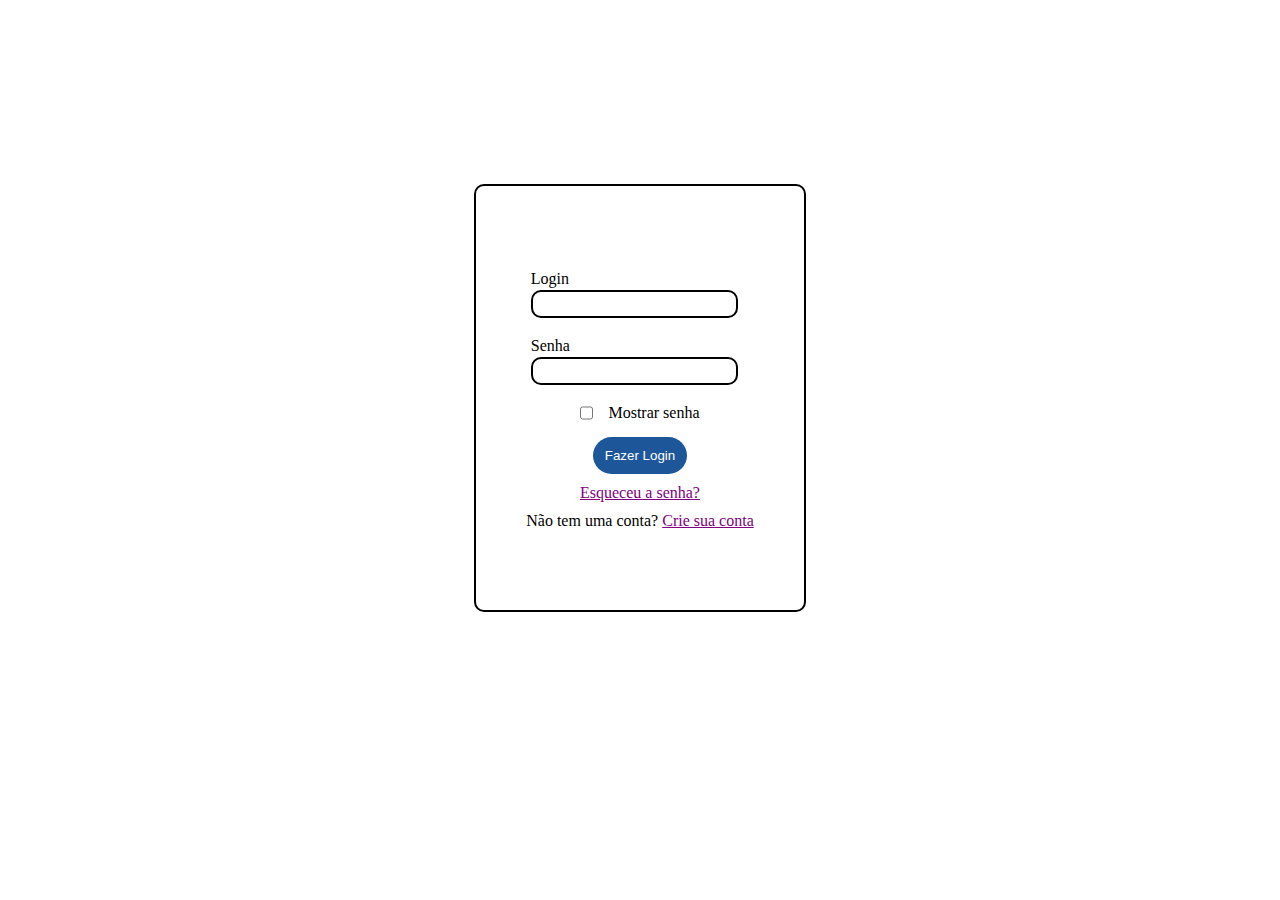
==== pages/login.html @ a01e275d "Add files via upload" ====
<!DOCTYPE html>
<html lang="en">
<head>
    <meta charset="UTF-8">
    <meta name="viewport" content="width=device-width, initial-scale=1.0">
    <title>Login</title>
    <link rel="stylesheet" href="../css/login.css">
</head>
<body>
    <header>
        <a href="../index.html"><img src="../img/btn_voltar.png" alt=""></a>
        <p class="cabecalho_btn_voltar">Voltar</p>
    </header>
    <main>
        <form action="" class="form">
            <!-- <div class="" style="display: flex; gap: 40px;">
                <a href=""><img src="../img/icone_google.png" alt="icone_google" width="50px" height="50px"></a>
                <a href=""><img src="../img/icone_facebook.png" alt="icone_facebook" width="50px" height="50px"></a>
            </div> -->
            <!-- <div style="display: flex;align-items: center;">
                <div style="border-top: 1px solid black;width: 10rem;"></div>
                <span style="margin: 5px;">Ou</span>
                <div style="border-top: 1px solid black;width: 10rem;"></div>
            </div> -->
            <div class="form_login">
                <label for="login" class="form_div_label">Login</label>
                <input type="text" class="form_div_input"  id = "login" required>
            </div>
            <div class="form_senha">
                <label for="senha" class="form_div_label">Senha</label>
                <input type="password" class="form_div_input"  id= "senha" required >
            </div>
            <div style="display: flex; gap: 15px;">
                <input type="checkbox" name="" id="mostrar_senha">
                <label for="mostrar_senha">Mostrar senha</label>
            </div>
            <input type="submit" value="Fazer Login" class="form_btn_login">
            <a href="" style="color:purple;">Esqueceu a senha?</a>
            <p>Não tem uma conta? <a href="" style="color: purple;">Crie sua conta</a></p>
        </form>

    </main>
    <script src="../js/dom.js"></script>
</body>
</html>
---- css/login.css ----
*{
    padding: 0;
    margin: 0;
    box-sizing: border-box;
}
:root{
    --azul-kraft: #1e5799;
}
html{
    font-size: 62.5%;
}
body{
    background-image: url("../img/imagem_fundo.jpg");
    background-attachment: fixed;
    background-position: center;
    background-repeat: no-repeat;
    background-size: cover;
    height: 100vh;
}
main{
    display: flex;
    font-size: 1.6rem;
    display: flex;
    flex-direction: column;
    justify-content: center;
    align-items: center;
    height: 80vh;
}
.cabecalho_btn_voltar{
    color: #FFF;
    font-size: 2rem;
    padding:0.2rem;
}

.form{
    background-color: rgba(255,255,255,0.7);
    display: flex;
    align-items: center;
    flex-direction: column;
    border: #000 solid 2px;
    padding: 8rem 5rem;
    gap: 10px;
    border-radius: 10px;
}
.form div{
    padding: 2%;
}

.form_div_input{
    padding: 2% 10% 2% 2%;
    margin-top: 2px;
    border: solid #000 2px;
    border-radius: 1rem;
}
.form_btn_login{
    padding: 5%;
    border: none;
    border-radius: 300px;
    cursor: pointer;
    background-color:var(--azul-kraft);
    color: #FFF;
}
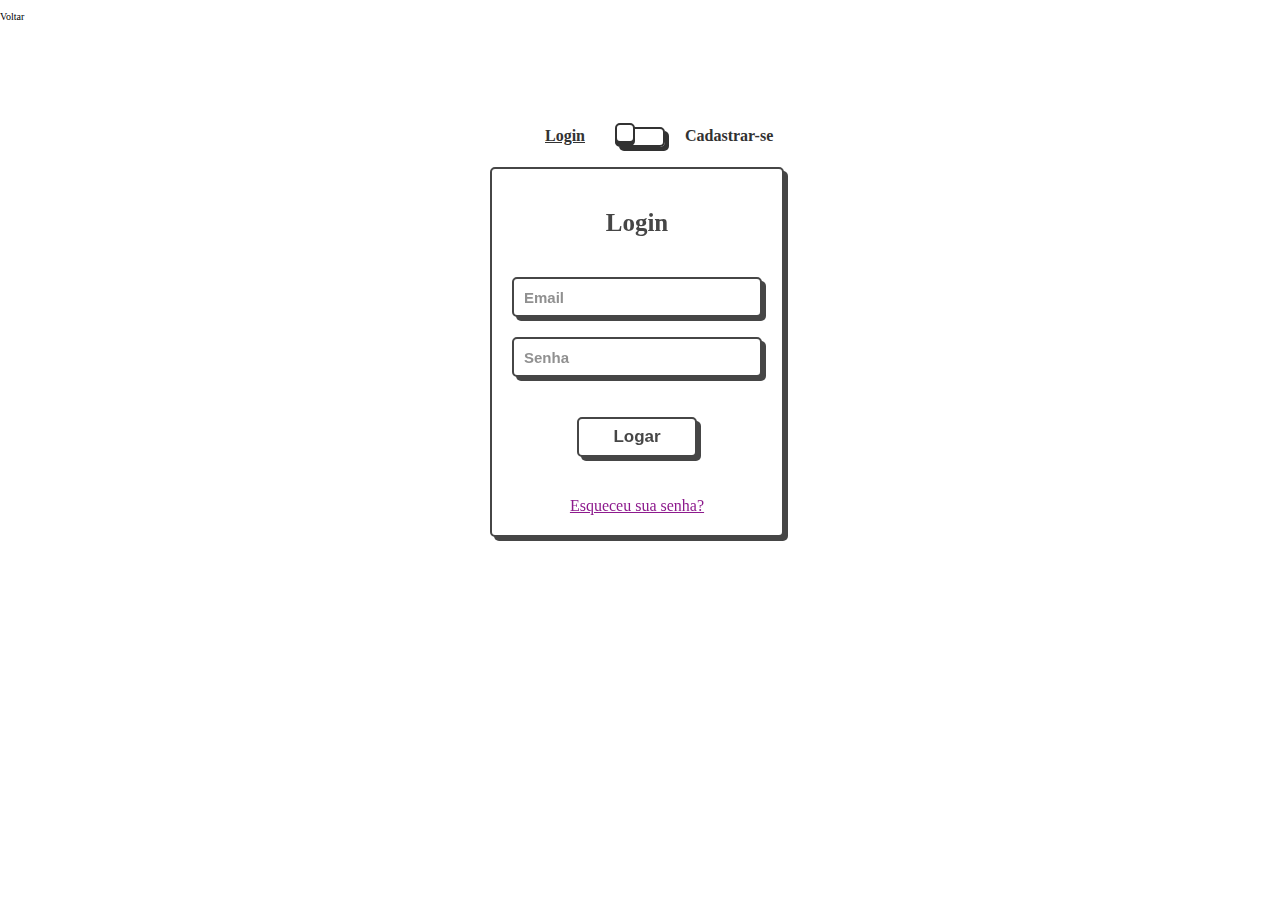
==== commit 359d43ce: "Add files via upload" ====
--- a/pages/login.html
+++ b/pages/login.html
@@ -1,45 +1,58 @@
 <!DOCTYPE html>
-<html lang="en">
+<html lang="pt-BR">
+
 <head>
-    <meta charset="UTF-8">
-    <meta name="viewport" content="width=device-width, initial-scale=1.0">
-    <title>Login</title>
-    <link rel="stylesheet" href="../css/login.css">
+   <meta charset="UTF-8">
+   <meta name="viewport" content="width=device-width, initial-scale=1.0">
+   <title>Login</title>
+   <link rel="stylesheet" href="../css/login-cadastro.css">
+   <link href="https://cdn.jsdelivr.net/npm/bootstrap@5.3.1/dist/css/bootstrap.min.css" rel="stylesheet"
+      integrity="sha384-4bw+/aepP/YC94hEpVNVgiZdgIC5+VKNBQNGCHeKRQN+PtmoHDEXuppvnDJzQIu9" crossorigin="anonymous">
 </head>
+
 <body>
-    <header>
-        <a href="../index.html"><img src="../img/btn_voltar.png" alt=""></a>
-        <p class="cabecalho_btn_voltar">Voltar</p>
-    </header>
-    <main>
-        <form action="" class="form">
-            <!-- <div class="" style="display: flex; gap: 40px;">
-                <a href=""><img src="../img/icone_google.png" alt="icone_google" width="50px" height="50px"></a>
-                <a href=""><img src="../img/icone_facebook.png" alt="icone_facebook" width="50px" height="50px"></a>
-            </div> -->
-            <!-- <div style="display: flex;align-items: center;">
-                <div style="border-top: 1px solid black;width: 10rem;"></div>
-                <span style="margin: 5px;">Ou</span>
-                <div style="border-top: 1px solid black;width: 10rem;"></div>
-            </div> -->
-            <div class="form_login">
-                <label for="login" class="form_div_label">Login</label>
-                <input type="text" class="form_div_input"  id = "login" required>
-            </div>
-            <div class="form_senha">
-                <label for="senha" class="form_div_label">Senha</label>
-                <input type="password" class="form_div_input"  id= "senha" required >
-            </div>
-            <div style="display: flex; gap: 15px;">
-                <input type="checkbox" name="" id="mostrar_senha">
-                <label for="mostrar_senha">Mostrar senha</label>
-            </div>
-            <input type="submit" value="Fazer Login" class="form_btn_login">
-            <a href="" style="color:purple;">Esqueceu a senha?</a>
-            <p>Não tem uma conta? <a href="" style="color: purple;">Crie sua conta</a></p>
-        </form>
+   <header>
+      <a href="../index.html"><img src="../img/btn_voltar.png" alt=""></a>
+      <p class="text-white fs-2">Voltar</p>
+   </header>
+   <main class="mb-3">
+      <div class="wrapper">
+         <div class="card-switch">
+            <label class="switch"> <input class="toggle" type="checkbox">
+               <span class="slider"></span> <span class="card-side"></span>
+               <div class="flip-card__inner">
+                  <div class="flip-card__front">
+                     <div class="title">Login</div>
+                     <form action="" class="flip-card__form">
+                        <input type="email" placeholder="Email" name="username" class="flip-card__input">
+                        <input
+                           type="password" placeholder="Senha" name="password" class="flip-card__input">
+                        <button class="flip-card__btn">Logar</button>
+                        <a href="#" class="mb-3" style="color: purple;">Esqueceu sua
+                           senha?</a>
+                     </form>
+                  </div>
+                  <div class="flip-card__back">
+                     <div class="title">Cadastrar-se</div>
+                     <form action="" class="flip-card__form">
+                        <input type="text" placeholder="Nome" class="flip-card__input" name="nome" required maxlength="50"> <input type="text"
+                           placeholder="Email" class="flip-card__input" name="login" required>
+                            <input type="tel"
+                           placeholder="Telefone" name="telefone" class="flip-card__input" required minlength="11" maxlength="11">
+                            <input type="password"
+                           placeholder="Senha" name="senha" class="flip-card__input" required>
+                        <input type="password" placeholder="Confirmar senha" name="senha_confirm"
+                           class="flip-card__input" required>
+                        <button class="flip-card__btn">Criar conta</button>
+                     </form>
+                  </div>
+               </div>
+            </label>
+         </div>
+      </div>
+   </main>
+   <footer style="height: 30vh;"></footer>
+   <script src="../js/dom.js"></script>
+</body>
 
-    </main>
-    <script src="../js/dom.js"></script>
-</body>
 </html>--- a/css/login-cadastro.css
+++ b/css/login-cadastro.css
@@ -0,0 +1,230 @@
+* {
+    padding: 0;
+    margin: 0;
+    box-sizing: border-box;
+}
+
+html {
+    font-size: 62.5%;
+}
+
+body {
+    background-image: url("../img/imagem_fundo.jpg");
+    background-attachment: fixed;
+    background-position: center;
+    background-repeat: no-repeat;
+    background-size: cover;
+    height: 100vh;
+}
+
+main {
+    display: flex;
+    font-size: 1.6rem;
+    display: flex;
+    flex-direction: column;
+    justify-content: center;
+    align-items: center;
+    height: 70vh;
+}
+
+.none {
+    display: none;
+}
+.wrapper {
+    --input-focus: #2d8cf0;
+    --font-color: #323232;
+    --font-color-sub: #666;
+    --bg-color: #FFF;
+    --bg-color-alt: #666;
+    --main-color: #323232;
+      /* display: flex; */
+      /* flex-direction: column; */
+      /* align-items: center; */
+  }
+  /* switch card */
+  .switch {
+    transform: translateY(-200px);
+    position: relative;
+    display: flex;
+    flex-direction: column;
+    justify-content: center;
+    align-items: center;
+    gap: 30px;
+    width: 50px;
+    height: 20px;
+  }
+  
+  .card-side::before {
+    position: absolute;
+    content: 'Login';
+    left: -70px;
+    top: 0;
+    width: 100px;
+    text-decoration: underline;
+    color: var(--font-color);
+    font-weight: 600;
+  }
+  
+  .card-side::after {
+    position: absolute;
+    content: 'Cadastrar-se';
+    left: 70px;
+    top: 0;
+    width: 100px;
+    text-decoration: none;
+    color: var(--font-color);
+    font-weight: 600;
+  }
+  
+  .toggle {
+    opacity: 0;
+    width: 0;
+    height: 0;
+  }
+  
+  .slider {
+    box-sizing: border-box;
+    border-radius: 5px;
+    border: 2px solid var(--main-color);
+    box-shadow: 4px 4px var(--main-color);
+    position: absolute;
+    cursor: pointer;
+    top: 0;
+    left: 0;
+    right: 0;
+    bottom: 0;
+    background-color: var(--bg-colorcolor);
+    transition: 0.3s;
+  }
+  
+  .slider:before {
+    box-sizing: border-box;
+    position: absolute;
+    content: "";
+    height: 20px;
+    width: 20px;
+    border: 2px solid var(--main-color);
+    border-radius: 5px;
+    left: -2px;
+    bottom: 2px;
+    background-color: var(--bg-color);
+    box-shadow: 0 3px 0 var(--main-color);
+    transition: 0.3s;
+  }
+  
+  .toggle:checked + .slider {
+    background-color: var(--input-focus);
+  }
+  
+  .toggle:checked + .slider:before {
+    transform: translateX(30px);
+  }
+  
+  .toggle:checked ~ .card-side:before {
+    text-decoration: none;
+  }
+  
+  .toggle:checked ~ .card-side:after {
+    text-decoration: underline;
+  }
+  
+  /* card */ 
+  
+  .flip-card__inner {
+    width: 300px;
+    height: 350px;
+    position: relative;
+    background-color: transparent;
+    perspective: 1000px;
+      /* width: 100%;
+      height: 100%; */
+    text-align: center;
+    transition: transform 0.8s;
+    transform-style: preserve-3d;
+  }
+  
+  .toggle:checked ~ .flip-card__inner {
+    transform: rotateY(180deg);
+  }
+  
+  .toggle:checked ~ .flip-card__front {
+    box-shadow: none;
+  }
+  
+  .flip-card__front, .flip-card__back {
+    padding: 20px;
+    position: absolute;
+    display: flex;
+    flex-direction: column;
+    justify-content: center;
+    -webkit-backface-visibility: hidden;
+    backface-visibility: hidden;
+    background: white;
+    opacity: 90%;
+    gap: 20px;
+    border-radius: 5px;
+    border: 2px solid var(--main-color);
+    box-shadow: 4px 4px var(--main-color);
+  }
+  
+  .flip-card__back {
+    width: 100%;
+    transform: rotateY(180deg);
+  }
+  
+  .flip-card__form {
+    display: flex;
+    flex-direction: column;
+    align-items: center;
+    gap: 20px;
+  }
+  
+  .title {
+    margin: 20px 0 20px 0;
+    font-size: 25px;
+    font-weight: 900;
+    text-align: center;
+    color: var(--main-color);
+  }
+  
+  .flip-card__input {
+    width: 250px;
+    height: 40px;
+    border-radius: 5px;
+    border: 2px solid var(--main-color);
+    background-color: var(--bg-color);
+    box-shadow: 4px 4px var(--main-color);
+    font-size: 15px;
+    font-weight: 600;
+    color: var(--font-color);
+    padding: 5px 10px;
+    outline: none;
+  }
+  
+  .flip-card__input::placeholder {
+    color: var(--font-color-sub);
+    opacity: 0.8;
+  }
+  
+  .flip-card__input:focus {
+    border: 2px solid var(--input-focus);
+  }
+  
+  .flip-card__btn:active, .button-confirm:active {
+    box-shadow: 0px 0px var(--main-color);
+    transform: translate(3px, 3px);
+  }
+  
+  .flip-card__btn {
+    margin: 20px 0 20px 0;
+    width: 120px;
+    height: 40px;
+    border-radius: 5px;
+    border: 2px solid var(--main-color);
+    background-color: var(--bg-color);
+    box-shadow: 4px 4px var(--main-color);
+    font-size: 17px;
+    font-weight: 600;
+    color: var(--font-color);
+    cursor: pointer;
+  } 